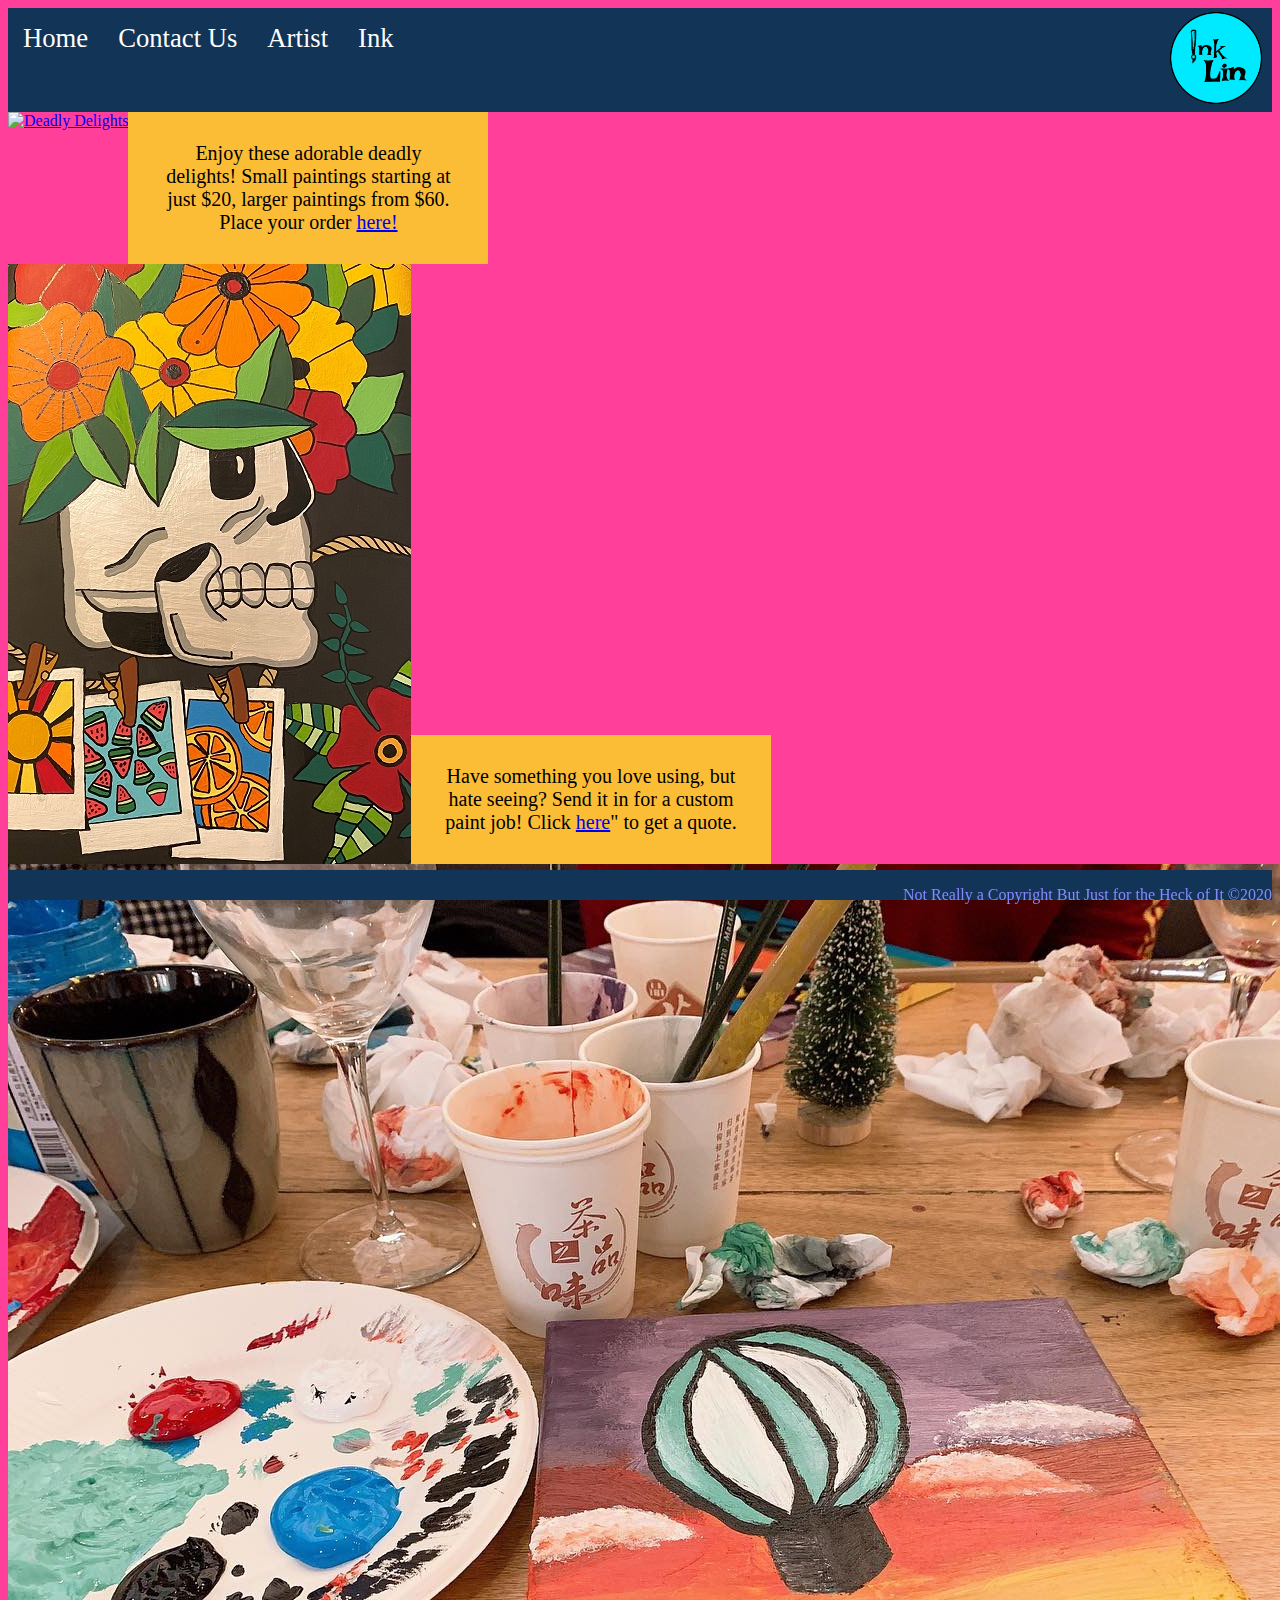
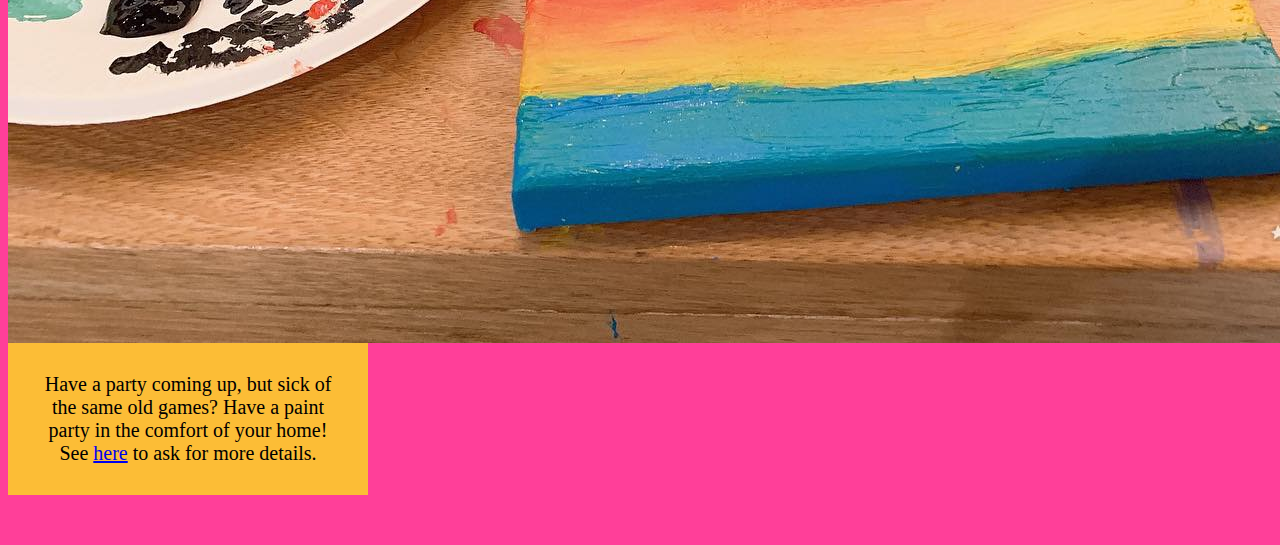
==== art.html @ e88e4621 "Add files via upload" ====
<!-- 
    Author: Eliza Encherman
    Class: Tufts COMP 20
    Assignment: HW 3 Business Website
    Purpose: This is the "Ink" page of the site.
-->

<!DOCTYPE html>

<html>
    <head>
        <title>InkLin: Art</title>
        <link rel="stylesheet" href="style.css" />
        <style>
            .topnav {
                position: sticky;
            }
        </style>
    </head>
    <header>
        <nav>
            <ul class="topnav">
                <li><a href="index.html">Home</a></li>
                <li><a href="contact.html">Contact Us</a></li>
                <li><a href="artist.html">Artist</a></li>
                <li><a href="ink.html">Ink</a></li>
                <li class="right"><img src="logo.png" height="100px"/></li>
            </ul>
        </nav>
    </header>
    <body>
        <div class="gallery">
            <a target="_blank" href="many_minis.JPG">
                <img src="many_minis.jpg" title="Deadly Delights"/>
            </a>
            <div class="desc">
                Enjoy these adorable deadly delights! Small paintings starting at just $20, larger paintings from $60.
                Place your order <a href="#">here!</a>
            </div>
        </div>
        <div class="gallery">
            <a target="_blank" href="skull_suitcase_cropped.jpg">
                <img class="gallery" src="skull_suitcase_cropped.jpg" title="A Skeleton on Vacation" />
            </a>
            <div class="desc">
                Have something you love using, but hate seeing? Send it in for a custom paint job! Click <a href="#">here</a>" to get a quote.
            </div>
        </div>
        <div class="gallery">
            <a target="_blank" href="paint-n-sit-balloon.JPG">
                <img class="gallery" src="paint-n-sit-balloon.JPG" />
            </a>
            <div class="desc">
                Have a party coming up, but sick of the same old games? Have a paint party in the comfort of your home! See <a href="#">here</a> to ask for more details. 
            </div>
        </div>
    </body>
    <footer>
        <p style="float:right;">Not Really a Copyright But Just for the Heck of It &copy;2020</p>
    </footer>
</html>
---- style.css ----
/*
    Author: Eliza Encherman
    Class: Tufts COMP 20
    Assignment: HW 3 Business Website
    Purpose: This is the CSS style page of the site.
*/

/* sets rules for all ul elements of class "topnav", which refers to the navbar */
ul.topnav {
    list-style-type: none;
    overflow: hidden;
    margin: 0;
    padding: 0;
    background-color: #123456;
    position: sticky;
}

/* 
    sets rules for all list elements in side of ul elements of class "topnav"
    instead of a vertical list, it's a horizontal one that "floats" at the top */
ul.topnav li {
    float: left;
}

ul.topnav li a {
    display: block;
    text-align: center;
    padding: 15px;
    text-decoration: none;
    font-size: 20pt;
    color: #FFFFFF;
}

ul.topnav li.right {
    float: right;
}

/*
* main-pages is a class that refers to the links to the main site pages from 
* the home screen.
*/

ul.main-pages {
    margin: auto;
    width: 80%;
    padding: 0;

}


div.main-pages {
    background-color: #fcbd36;
    width: 80%;
    padding-top: 10%;
    min-height: 400px;
    margin: auto;
    border: 2px solid #123456;
}

div.main-pages p, h1, h2 {
    padding: 10px;
    text-align: center;
}

ul.main-pages li {
    list-style-type: none;
    background-color: #fcbd36;
    text-align: center;
    width: 330;
    font-size: 60px;
    display: inline-block;
    margin: auto;
    top: 40%;
}

ul.main-pages li a {
    border: 6px solid #123456;
    min-height: 100px;
    margin: auto;
    padding: 100px;
}

footer {
    background-color: #123456;
    color: #8888FF;
    height: 30px;
    position: sticky;
    bottom: 0;
}

body {
    background-size: cover;
    background-color: #ff3f99;
}

/* gallery styles the images in art.html and ink.html */
.gallery {
    position: relative;
    display: flex;
    flex-wrap: wrap;
    margin: auto;
    border: 5 solid #123456;
}

/* desc styles the captions in art.html and ink.html */
div.desc {
    padding: 30px;
    margin-top: auto;
    max-width: 300px;
    text-align: center;
    background-color: #fcbd36;
    font-size: 15pt;
    position: relative;
}

/*makes the nav-bar responsive: below 600 px wide, the nav bar goes vertical */
@media screen and (max-width: 600px) {
    ul.topnav li {
        float: none;
    }
}
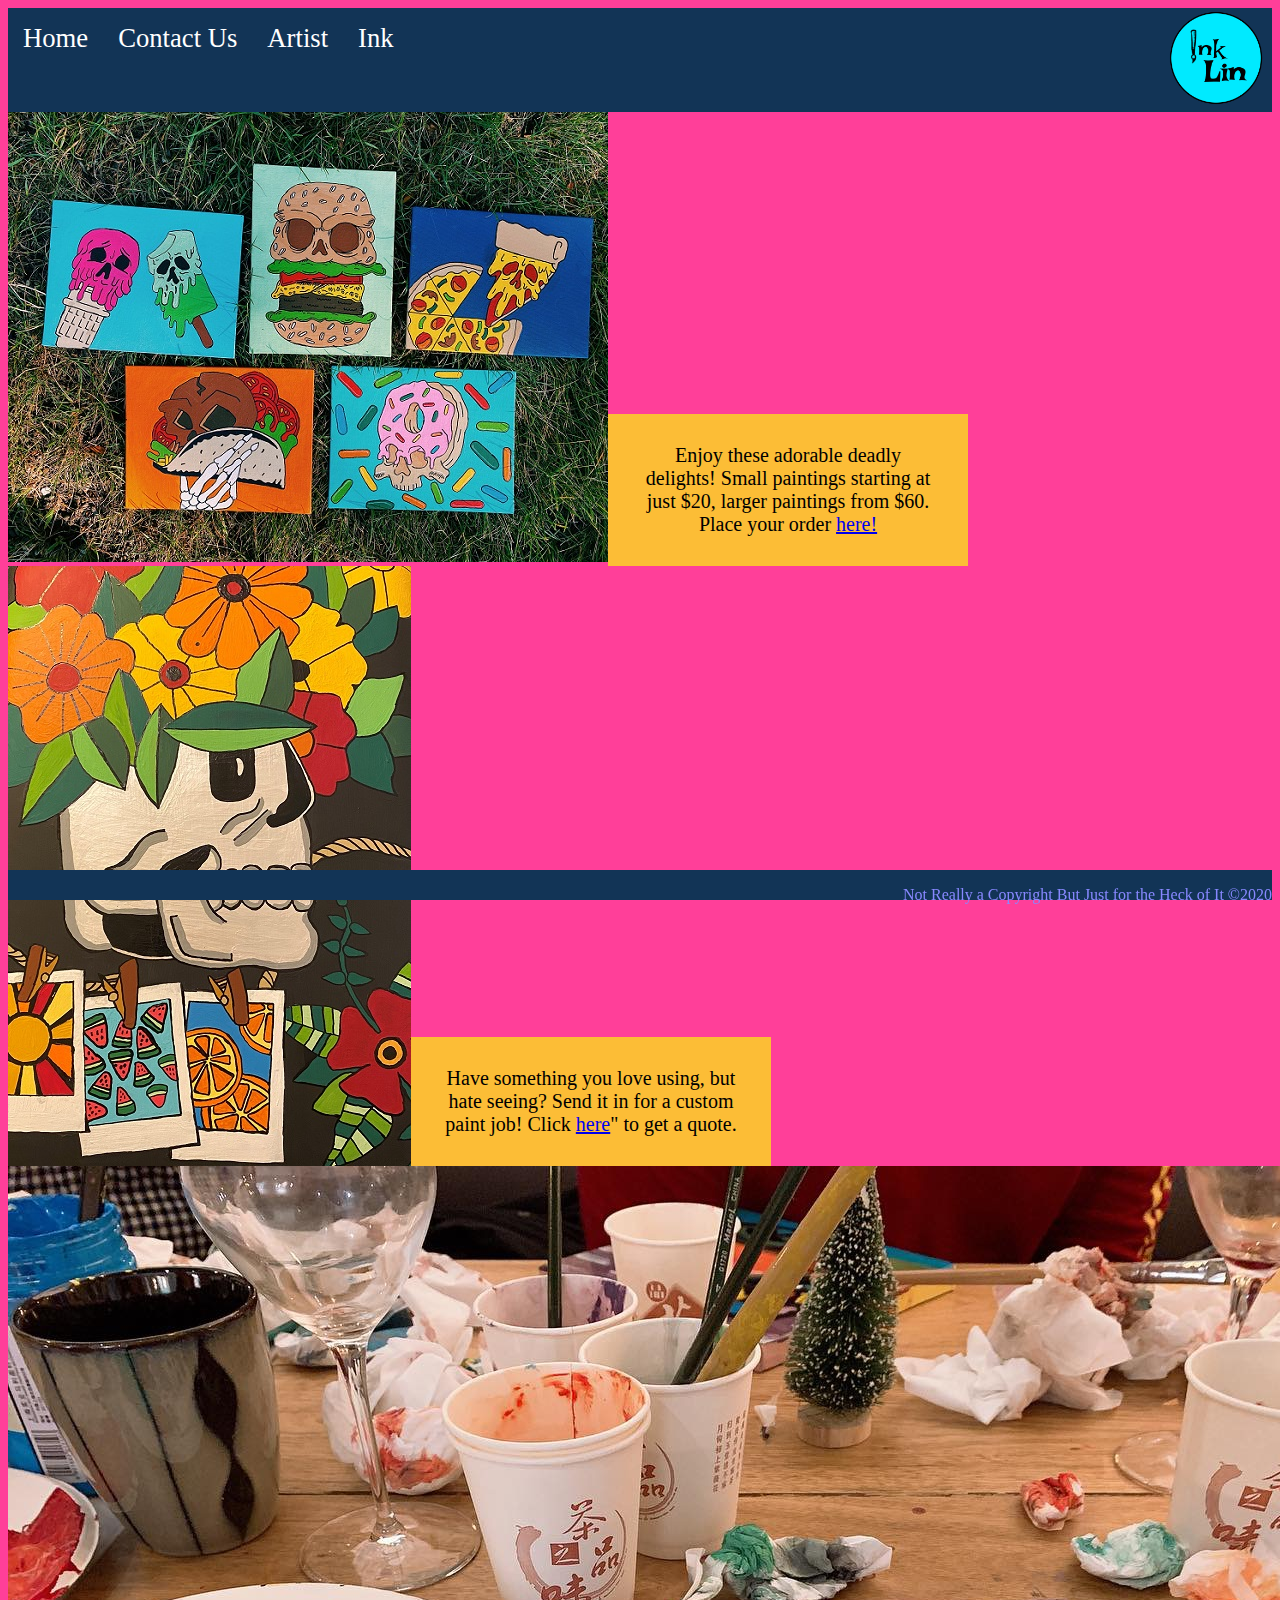
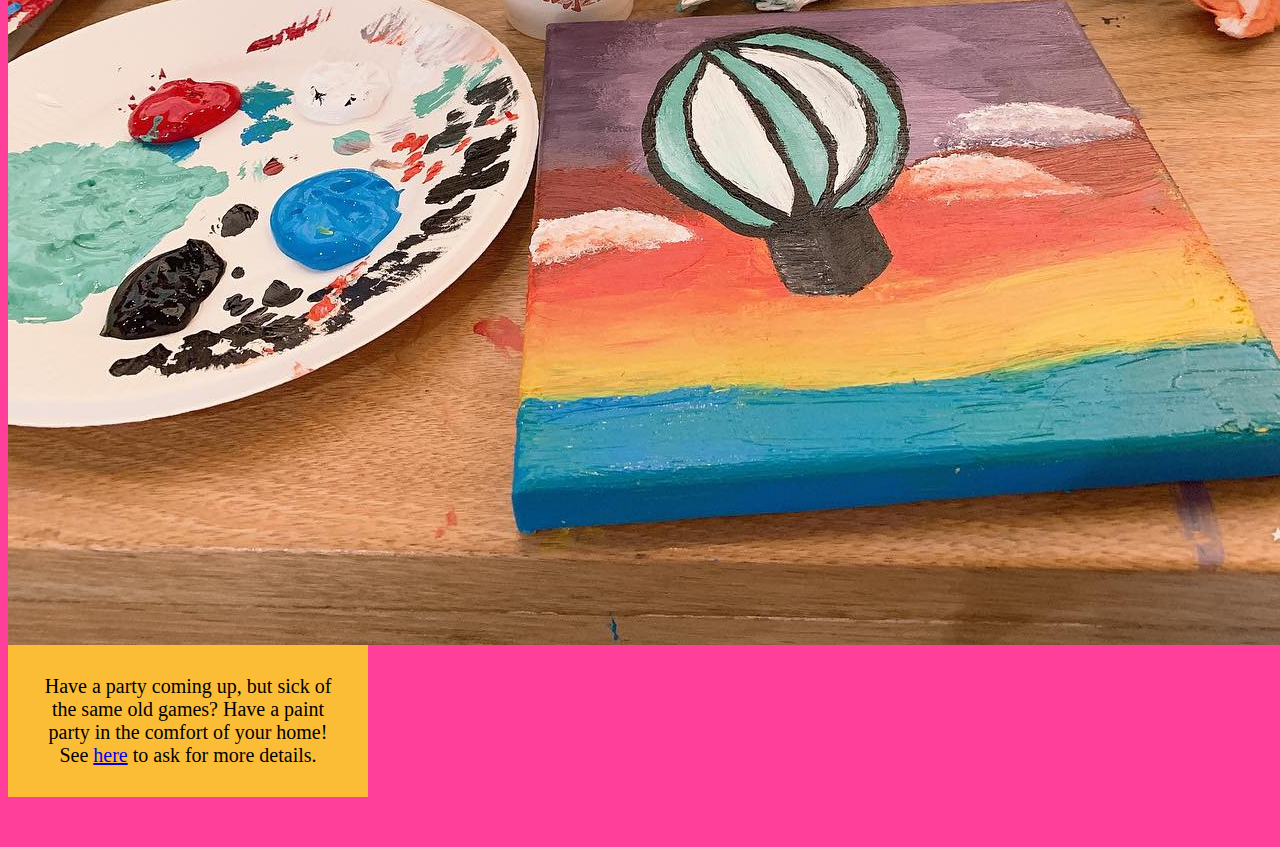
==== commit a060ddd7: "Update art.html" ====
--- a/art.html
+++ b/art.html
@@ -31,7 +31,7 @@
     <body>
         <div class="gallery">
             <a target="_blank" href="many_minis.JPG">
-                <img src="many_minis.jpg" title="Deadly Delights"/>
+                <img src="many_minis.JPG" title="Deadly Delights"/>
             </a>
             <div class="desc">
                 Enjoy these adorable deadly delights! Small paintings starting at just $20, larger paintings from $60.
@@ -58,4 +58,4 @@
     <footer>
         <p style="float:right;">Not Really a Copyright But Just for the Heck of It &copy;2020</p>
     </footer>
-</html>+</html>
